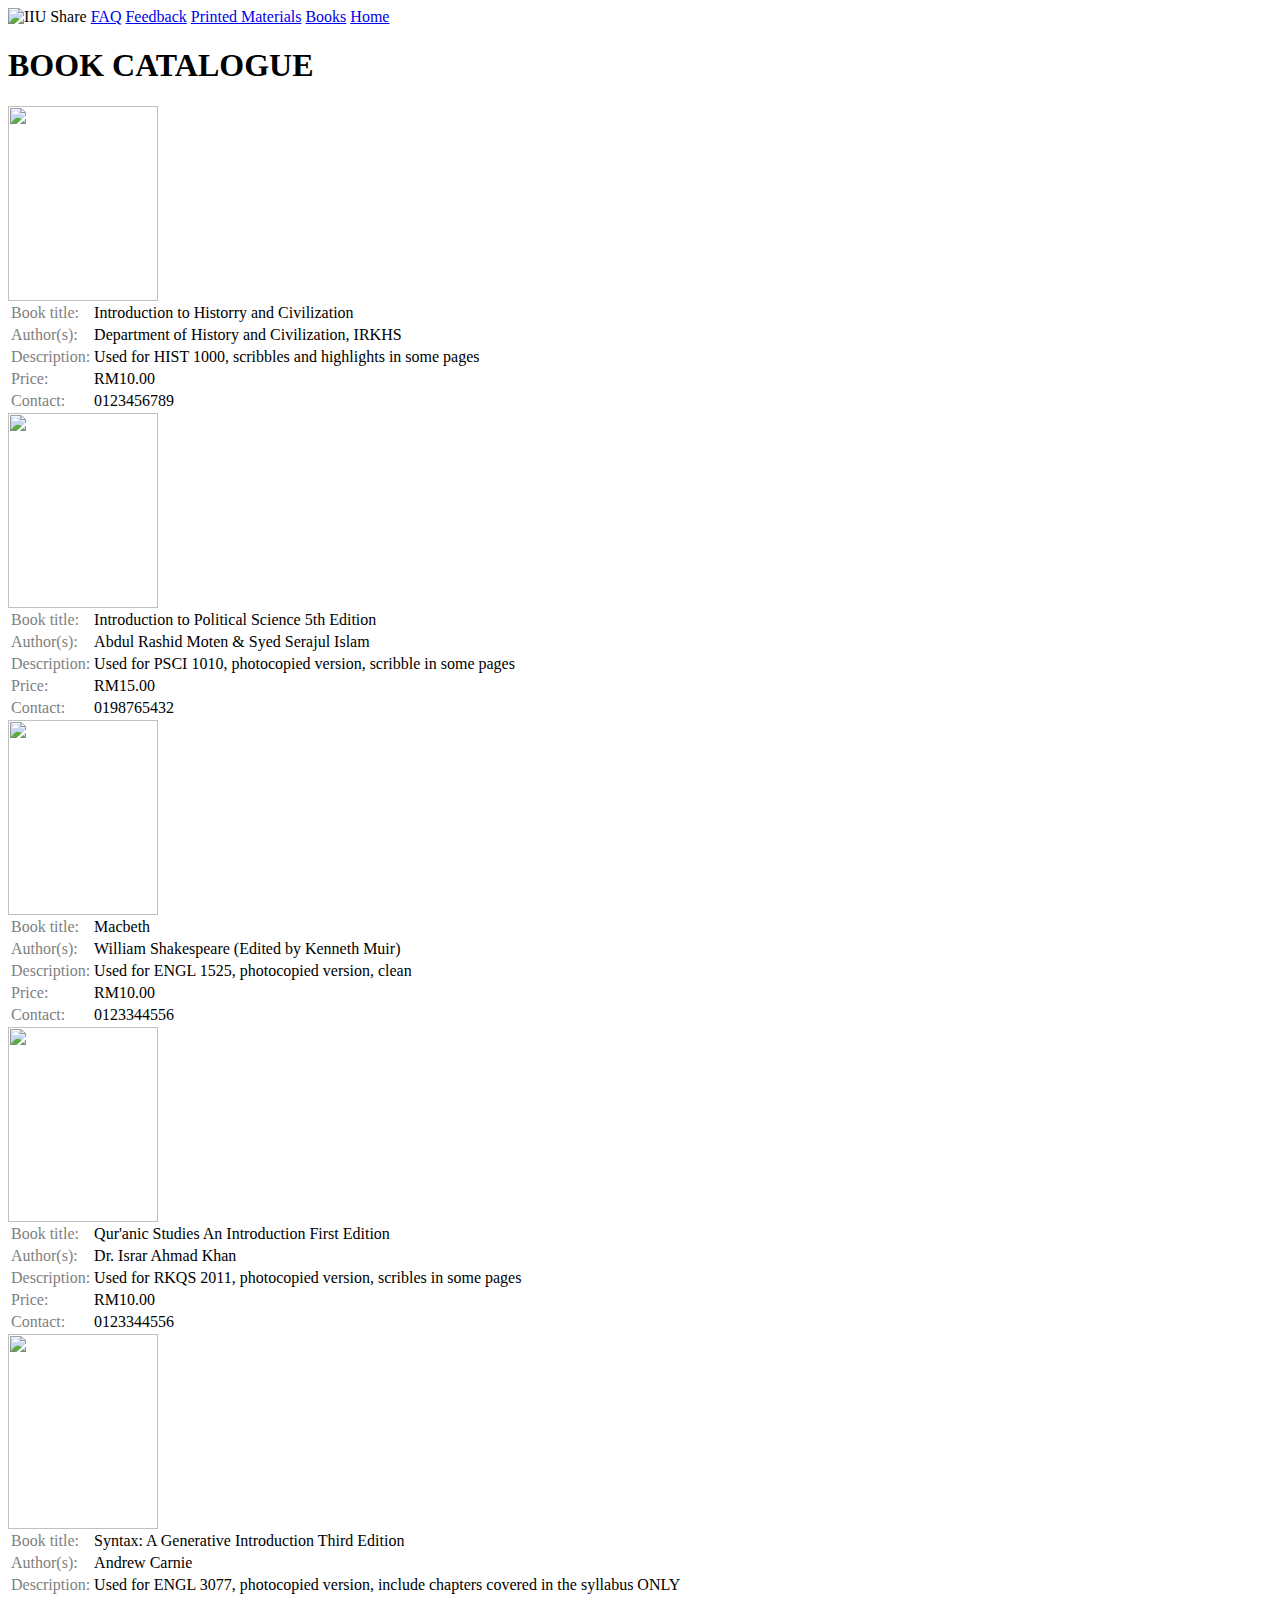
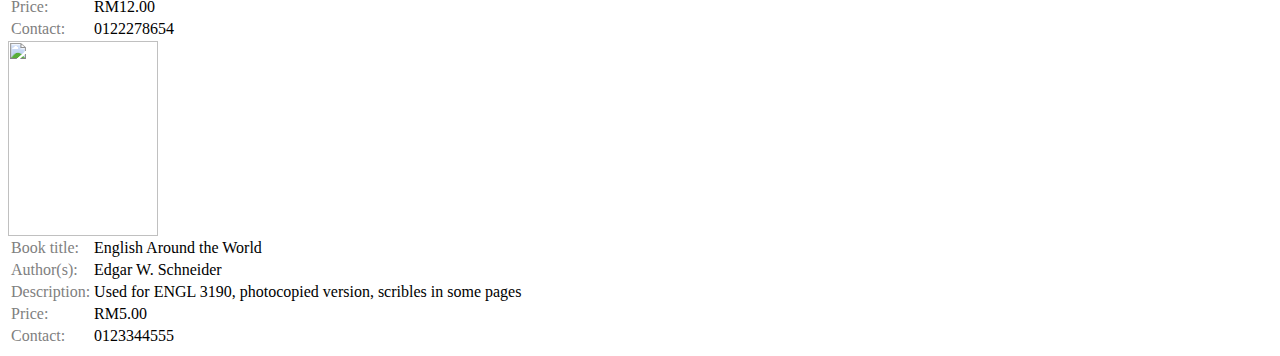
==== pages/bookCatalog.html @ 71affdfb "Update bookCatalog.html" ====
<html>
  <head>
    <meta charset="utf-8">
    <title>Books</title>
    <link rel= "stylesheet" href= "/styles/bookCatalog.css">
    <div class="topnav">
      <img src="/images/Logo.png" title="IIU Share">
      <a href="/pages/faq.html">FAQ</a>
      <a href="/pages/feedback.html">Feedback</a>
      <a href="/pages/PrintedMaterials.html">Printed Materials</a>
      <a href="/pages/bookCatalog.html">Books</a>
      <a href="/index.html">Home</a>
    </div>
  </head>
  <body>
   
      <div id="header2">
        <h1>BOOK CATALOGUE</h1>
      </div>

      <div id="list">

        <div id="HIST">
          <img src="/images/HISTO.jpeg" alt=""
          width="150"
          height="195">
          <table>
            <tr>
              <td><font color="gray">Book title:</font></td>
              <td>Introduction to Historry and Civilization</td>
            </tr>
            <tr>
              <td><font color="gray">Author(s):</font></td>
              <td>Department of History and Civilization, IRKHS</td>
            </tr>
            <tr>
              <td><font color="gray">Description:</font></td>
              <td>Used for HIST 1000, scribbles and highlights in some pages</td>
            </tr>
            <tr>
              <td><font color="gray">Price:</font></td>
              <td>RM10.00</td>
            </tr>
            <tr>
              <td><font color="gray">Contact:</font></td>
              <td>0123456789</td>
            </tr>
        </table>
        </div>

        <div id="POSA">
          <img src="/images/POSA.jpeg" alt=""
          width="150"
          height="195">
          <table>
            <tr>
              <td><font color="gray">Book title:</font></td>
              <td>Introduction to Political Science 5th Edition</td>
            </tr>
            <tr>
              <td><font color="gray">Author(s):</font></td>
              <td>Abdul Rashid Moten & Syed Serajul Islam</td>
            </tr>
            <tr>
              <td><font color="gray">Description:</font></td>
              <td>Used for PSCI 1010, photocopied version, scribble in some pages</td>
            </tr>
            <tr>
              <td><font color="gray">Price:</font></td>
              <td>RM15.00</td>
            </tr>
            <tr>
              <td><font color="gray">Contact:</font></td>
              <td>0198765432</td>
            </tr>
        </table>
        </div>

        <div id="MACBETH">
          <img src="/images/MACBETH.jpeg" alt=""
          width="150"
          height="195">
          <table>
            <tr>
              <td><font color="gray">Book title:</font></td>
              <td>Macbeth</td>
            </tr>
            <tr>
              <td><font color="gray">Author(s):</font></td>
              <td>William Shakespeare (Edited by Kenneth Muir)</td>
            </tr>
            <tr>
              <td><font color="gray">Description:</font></td>
              <td>Used for ENGL 1525, photocopied version, clean</td>
            </tr>
            <tr>
              <td><font color="gray">Price:</font></td>
              <td>RM10.00</td>
            </tr>
            <tr>
              <td><font color="gray">Contact:</font></td>
              <td>0123344556</td>
            </tr>
        </table>
        </div>

        <div id="SOQU">
          <img src="/images/SOQU.jpeg" alt=""
          width="150"
          height="195">
          <table>
            <tr>
              <td><font color="gray">Book title:</font></td>
              <td>Qur'anic Studies An Introduction First Edition</td>
            </tr>
            <tr>
              <td><font color="gray">Author(s):</font></td>
              <td>Dr. Israr Ahmad Khan</td>
            </tr>
            <tr>
              <td><font color="gray">Description:</font></td>
              <td>Used for RKQS 2011, photocopied version, scribles in some pages</td>
            </tr>
            <tr>
              <td><font color="gray">Price:</font></td>
              <td>RM10.00</td>
            </tr>
            <tr>
              <td><font color="gray">Contact:</font></td>
              <td>0123344556</td>
            </tr>
        </table>
        </div>

        <div id="SYNTAX">
          <img src="/images/SYNTAX.jpeg" alt=""
          width="150"
          height="195">
          <table>
            <tr>
              <td><font color="gray">Book title:</font></td>
              <td>Syntax: A Generative Introduction Third Edition</td>
            </tr>
            <tr>
              <td><font color="gray">Author(s):</font></td>
              <td>Andrew Carnie</td>
            </tr>
            <tr>
              <td><font color="gray">Description:</font></td>
              <td>Used for ENGL 3077, photocopied version, include chapters covered in the syllabus ONLY</td>
            </tr>
            <tr>
              <td><font color="gray">Price:</font></td>
              <td>RM12.00</td>
            </tr>
            <tr>
              <td><font color="gray">Contact:</font></td>
              <td>0122278654</td>
            </tr>
        </table>
        </div>

        <div id="VOE">
          <img src="/images/VOE.jpeg" alt=""
          width="150"
          height="195">
          <table>
            <tr>
              <td><font color="gray">Book title:</font></td>
              <td>English Around the World</td>
            </tr>
            <tr>
              <td><font color="gray">Author(s):</font></td>
              <td>Edgar W. Schneider</td>
            </tr>
            <tr>
              <td><font color="gray">Description:</font></td>
              <td>Used for ENGL 3190, photocopied version, scribles in some pages</td>
            </tr>
            <tr>
              <td><font color="gray">Price:</font></td>
              <td>RM5.00</td>
            </tr>
            <tr>
              <td><font color="gray">Contact:</font></td>
              <td>0123344555</td>
            </tr>
        </table>
        </div>

      </div>

    </div>
  </body>
</html>
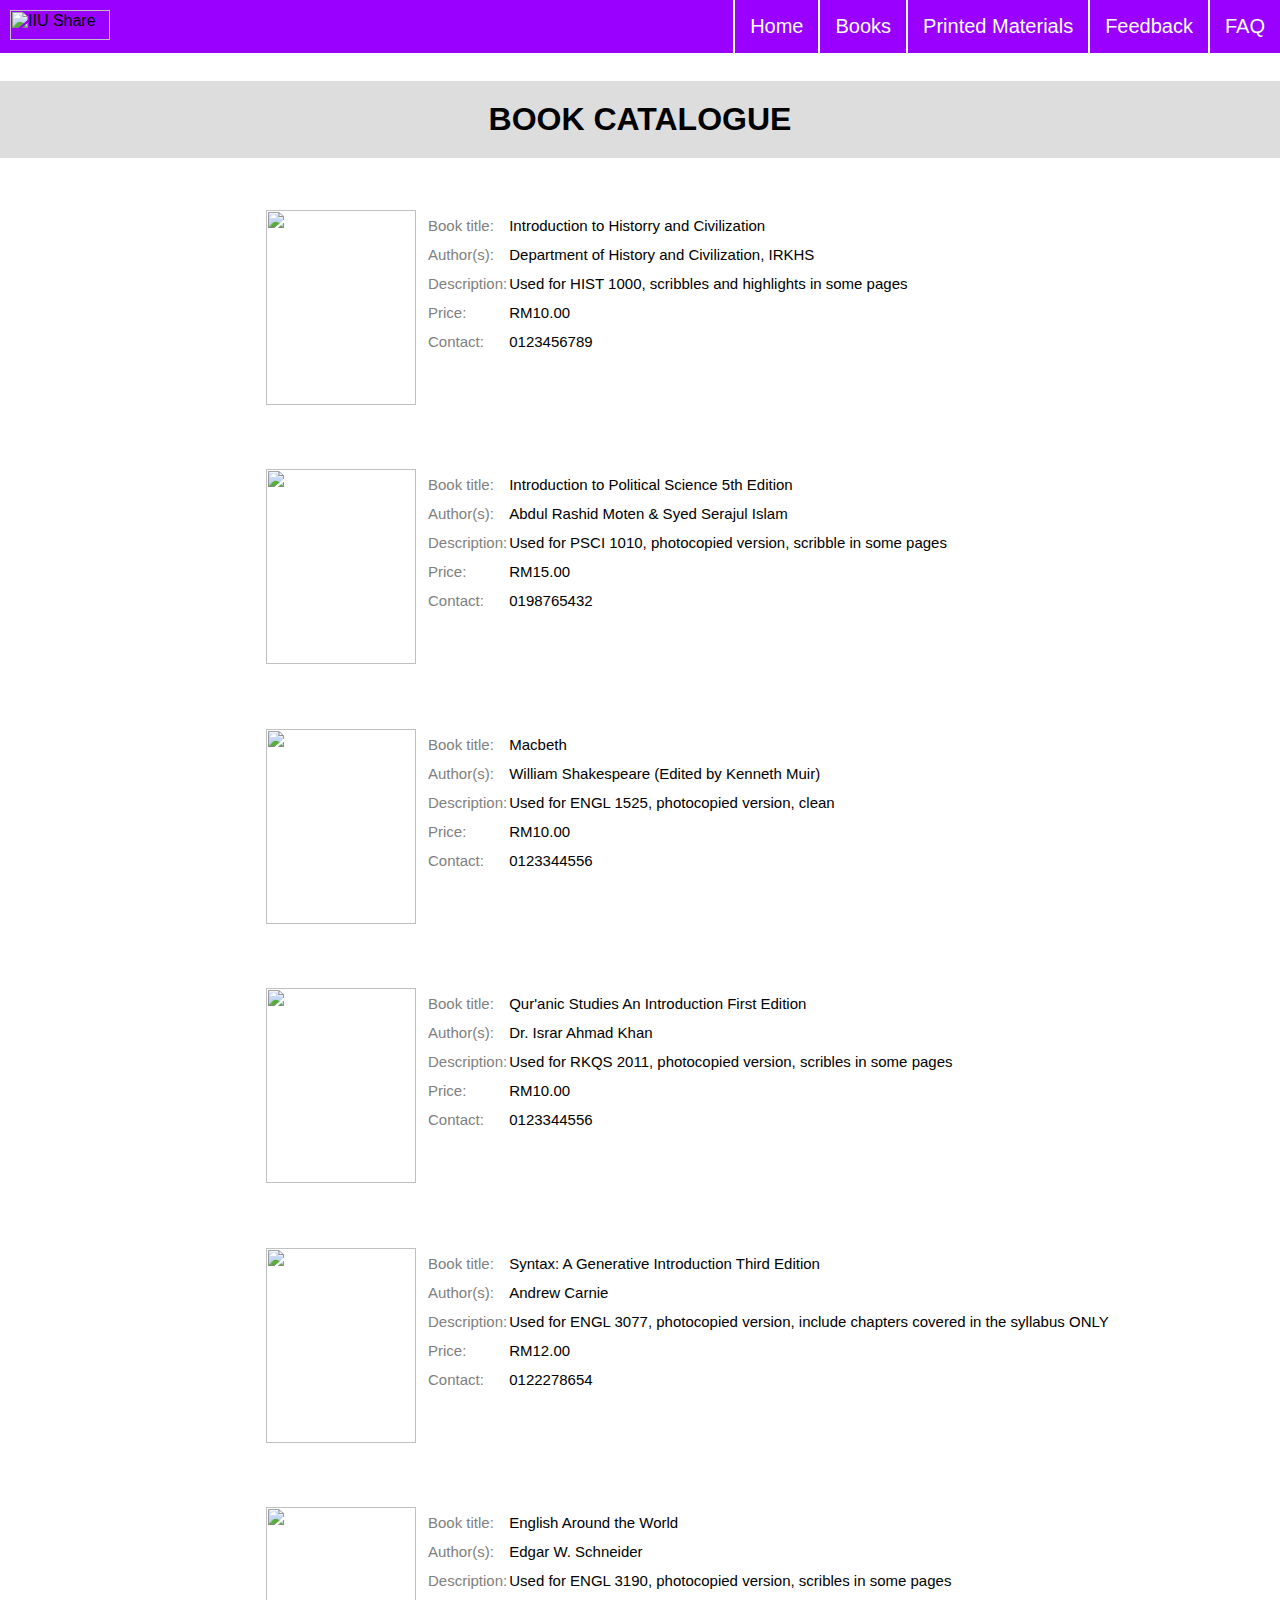
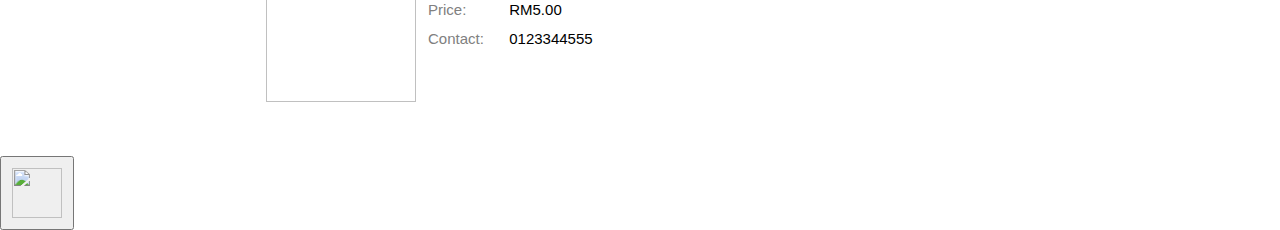
==== commit 19ad383a: "Update bookCatalog.html" ====
--- a/pages/bookCatalog.html
+++ b/pages/bookCatalog.html
@@ -3,6 +3,7 @@
     <meta charset="utf-8">
     <title>Books</title>
     <link rel= "stylesheet" href= "/styles/bookCatalog.css">
+    <script src="bookCatalog.js"></script>
     <div class="topnav">
       <img src="/images/Logo.png" title="IIU Share">
       <a href="/pages/faq.html">FAQ</a>
@@ -189,7 +190,7 @@
         </div>
 
       </div>
-
+      <button onclick="scrollToTop()" id="top"><img src = "top.png" id= "topButton" width= "50"></button>
     </div>
   </body>
 </html>
--- a/styles/bookCatalog.css
+++ b/styles/bookCatalog.css
@@ -0,0 +1,56 @@
+* {
+  padding: 0;
+  margin: 0;
+  font-family: Arial;
+}
+
+
+.topnav {
+  background-color: #9900FF;
+  overflow: hidden;
+  margin-bottom: 0;
+}
+
+.topnav img {
+  height: 30px;
+  width: 100px;
+  padding-top: 10px;
+}
+
+.topnav a {
+  float: right;
+  color: white;
+  text-decoration: none;
+  font-size: 20px;
+  padding: 15px 15px;
+  word-wrap: normal;
+  display: inline-block;
+  border-left:white 2px solid;
+} /* style links inside nav bar */
+
+.topnav a:hover {
+  background-color: purple;
+} /* change color when hover */
+
+#header2 {
+  text-align: center;
+  background: #DDDDDD;
+  padding: 20;
+  position: relative;
+  top: 28;
+  z-index: 1;
+}
+
+table {
+  padding-top: 10px;
+  padding-bottom: 10%;
+  font-size: 15;
+  line-height: 1.8;
+}
+
+#list {padding-top: 70px; padding-left: 20%}
+
+img {
+  padding: 10;
+  float: left;
+}
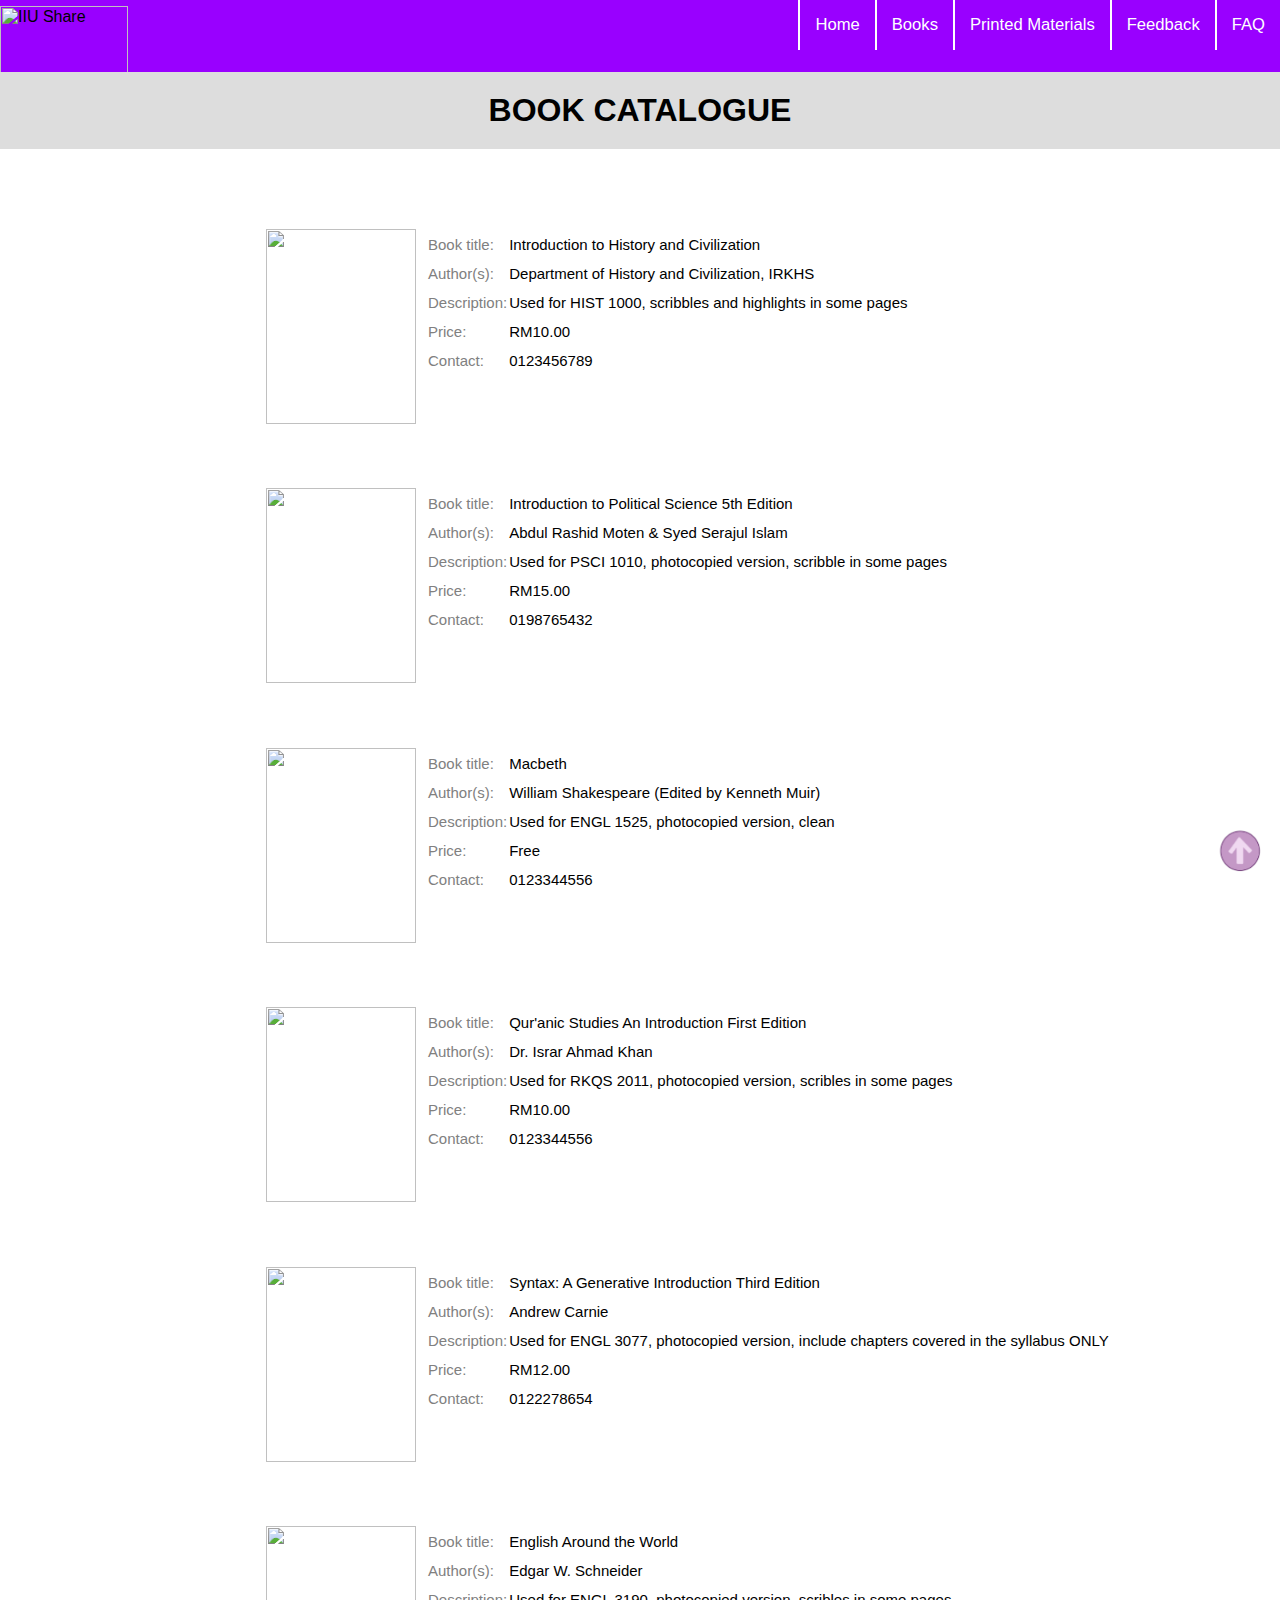
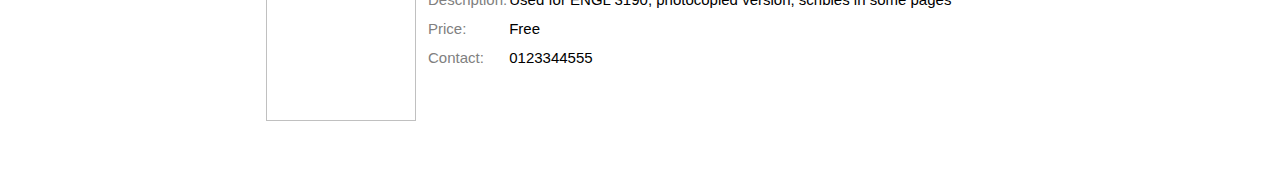
==== commit 16f4686e: "Update bookCatalog.html" ====
--- a/pages/bookCatalog.html
+++ b/pages/bookCatalog.html
@@ -3,7 +3,7 @@
     <meta charset="utf-8">
     <title>Books</title>
     <link rel= "stylesheet" href= "/styles/bookCatalog.css">
-    <script src="bookCatalog.js"></script>
+    <script src="/scripts/scrolltotop.js" type="text/javascript"></script>
     <div class="topnav">
       <img src="/images/Logo.png" title="IIU Share">
       <a href="/pages/faq.html">FAQ</a>
@@ -28,7 +28,7 @@
           <table>
             <tr>
               <td><font color="gray">Book title:</font></td>
-              <td>Introduction to Historry and Civilization</td>
+              <td>Introduction to History and Civilization</td>
             </tr>
             <tr>
               <td><font color="gray">Author(s):</font></td>
@@ -96,7 +96,7 @@
             </tr>
             <tr>
               <td><font color="gray">Price:</font></td>
-              <td>RM10.00</td>
+              <td>Free</td>
             </tr>
             <tr>
               <td><font color="gray">Contact:</font></td>
@@ -180,7 +180,7 @@
             </tr>
             <tr>
               <td><font color="gray">Price:</font></td>
-              <td>RM5.00</td>
+              <td>Free</td>
             </tr>
             <tr>
               <td><font color="gray">Contact:</font></td>
@@ -190,7 +190,7 @@
         </div>
 
       </div>
-      <button onclick="scrollToTop()" id="top"><img src = "top.png" id= "topButton" width= "50"></button>
+      <button onclick="scrollToTop()" id="top"><img src = "/images/top.png" id= "topButton" width= "50"></button>
     </div>
   </body>
 </html>
--- a/styles/bookCatalog.css
+++ b/styles/bookCatalog.css
@@ -8,20 +8,23 @@
 .topnav {
   background-color: #9900FF;
   overflow: hidden;
-  margin-bottom: 0;
+  margin: auto;
+  height: auto;
+  max-height:8%;
 }
 
 .topnav img {
-  height: 30px;
-  width: 100px;
-  padding-top: 10px;
+  padding-top: 0.5vmax;
+  padding-left: 0;
+  width: 10vw;
+  height: auto;
 }
 
 .topnav a {
   float: right;
   color: white;
   text-decoration: none;
-  font-size: 20px;
+  font-size: 1.3vw;
   padding: 15px 15px;
   word-wrap: normal;
   display: inline-block;
@@ -32,12 +35,12 @@
   background-color: purple;
 } /* change color when hover */
 
+
 #header2 {
   text-align: center;
   background: #DDDDDD;
   padding: 20;
-  position: relative;
-  top: 28;
+  margin-top: 0;
   z-index: 1;
 }
 
@@ -54,3 +57,14 @@
   padding: 10;
   float: left;
 }
+
+#top {
+  background-color: transparent;
+  border: transparent;
+  position: fixed;
+  bottom: 15;
+  right: 4;
+  z-index: 3;
+}
+
+#topButton:hover {width: 60;}
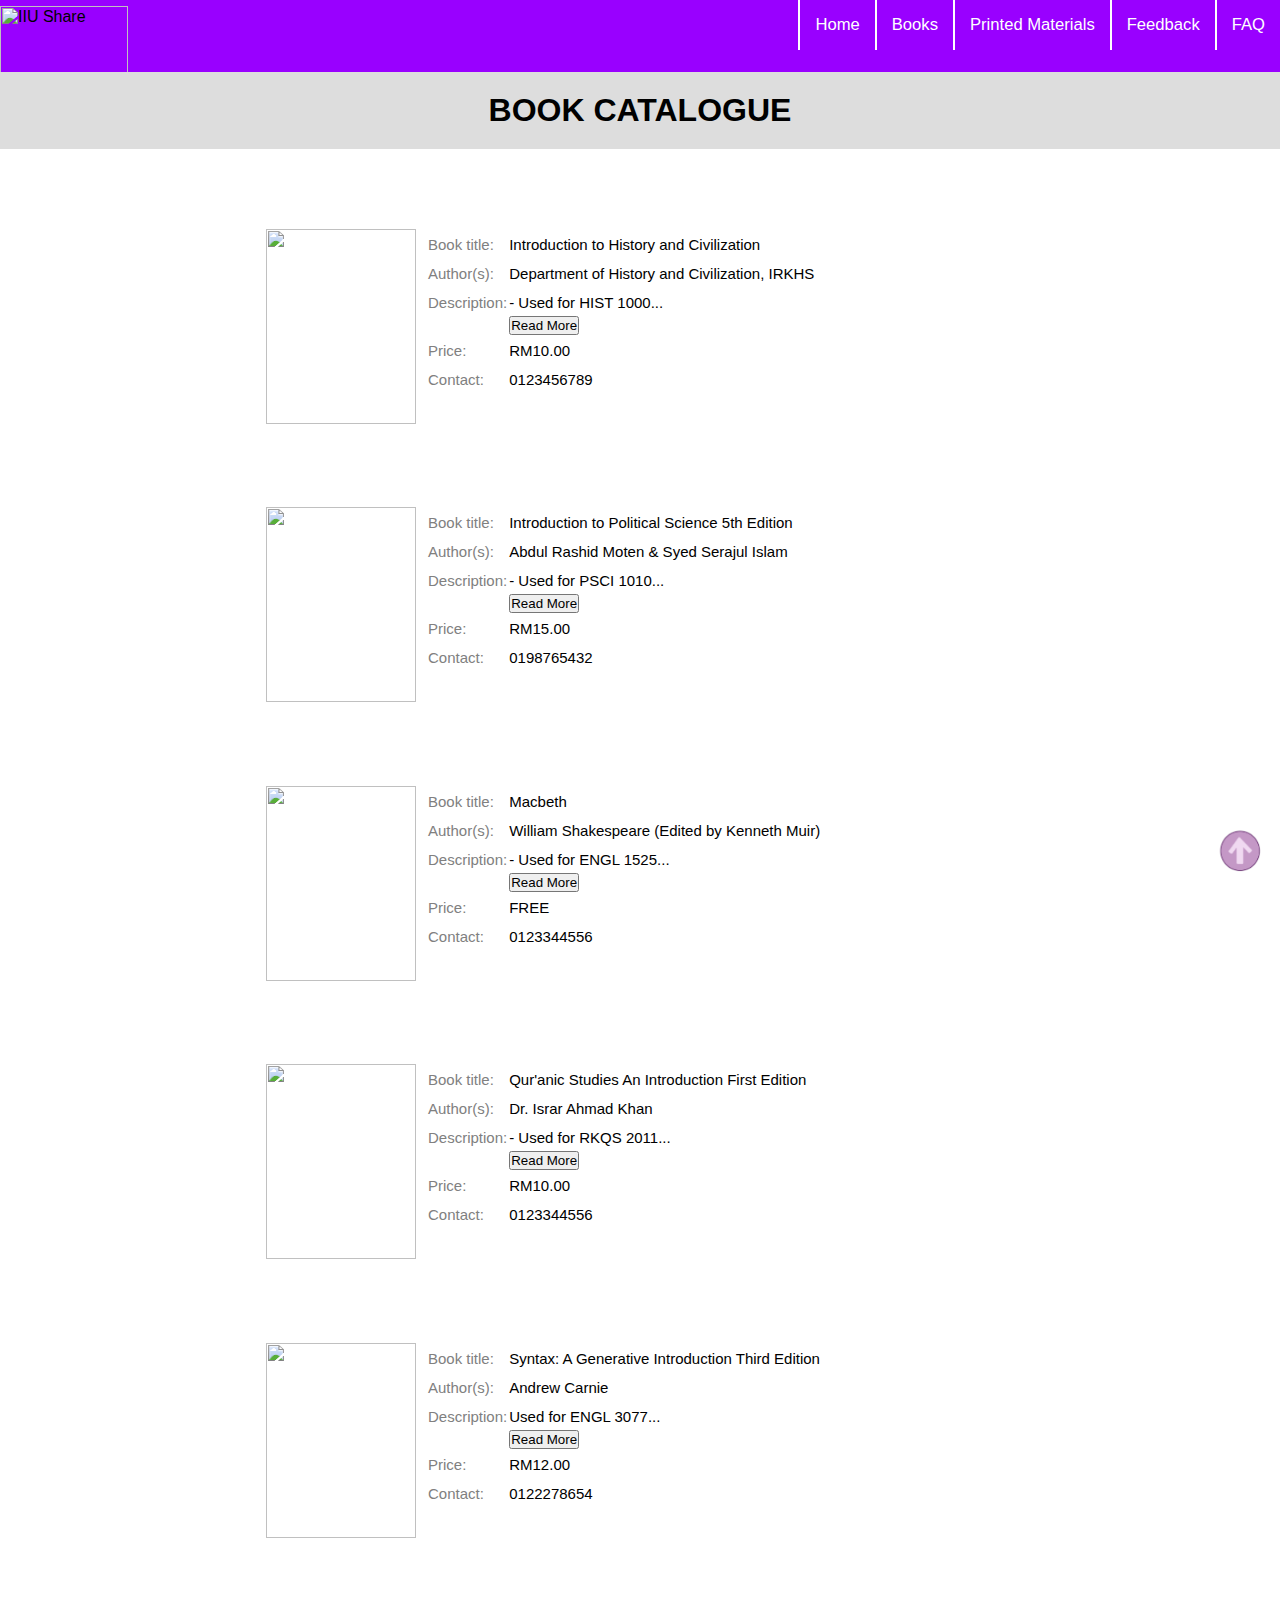
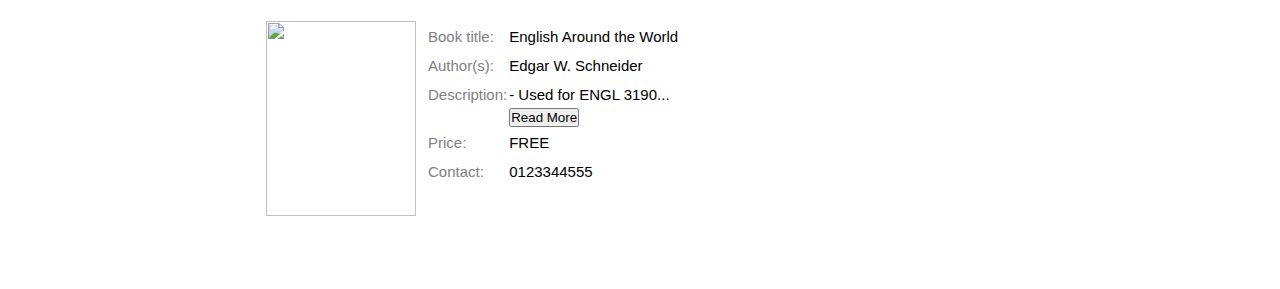
==== commit 876e139a: "Update bookCatalog.html" ====
--- a/pages/bookCatalog.html
+++ b/pages/bookCatalog.html
@@ -4,6 +4,7 @@
     <title>Books</title>
     <link rel= "stylesheet" href= "/styles/bookCatalog.css">
     <script src="/scripts/scrolltotop.js" type="text/javascript"></script>
+    <script src="/scripts/bookCatalog.js" type="text/javascript"></script>
     <div class="topnav">
       <img src="/images/Logo.png" title="IIU Share">
       <a href="/pages/faq.html">FAQ</a>
@@ -35,8 +36,8 @@
               <td>Department of History and Civilization, IRKHS</td>
             </tr>
             <tr>
-              <td><font color="gray">Description:</font></td>
-              <td>Used for HIST 1000, scribbles and highlights in some pages</td>
+              <td valign="top"><font color="gray">Description:</font></td>
+              <td>- Used for HIST 1000<span id="dots6">...<br></span><span id="more6"><br>- scribbles and highlights in some pages<br></span><button onclick="seeMore6()" id="myBtn6">Read More</button></td>
             </tr>
             <tr>
               <td><font color="gray">Price:</font></td>
@@ -63,8 +64,8 @@
               <td>Abdul Rashid Moten & Syed Serajul Islam</td>
             </tr>
             <tr>
-              <td><font color="gray">Description:</font></td>
-              <td>Used for PSCI 1010, photocopied version, scribble in some pages</td>
+              <td valign="top"><font color="gray">Description:</font></td>
+              <td>- Used for PSCI 1010<span id="dots5">...<br></span><span id="more5"><br>- photocopied version<br>- scribble in some pages<br></span><button onclick="seeMore5()" id="myBtn5">Read More</button></td>
             </tr>
             <tr>
               <td><font color="gray">Price:</font></td>
@@ -91,12 +92,12 @@
               <td>William Shakespeare (Edited by Kenneth Muir)</td>
             </tr>
             <tr>
-              <td><font color="gray">Description:</font></td>
-              <td>Used for ENGL 1525, photocopied version, clean</td>
+              <td valign="top"><font color="gray">Description:</font></td>
+              <td>- Used for ENGL 1525<span id="dots1">...<br></span><span id="more1"><br>- photocopied version<br>- clean<br></span><button onclick="seeMore1()" id="myBtn1">Read More</button></td>
             </tr>
             <tr>
               <td><font color="gray">Price:</font></td>
-              <td>Free</td>
+              <td>FREE</td>
             </tr>
             <tr>
               <td><font color="gray">Contact:</font></td>
@@ -119,8 +120,8 @@
               <td>Dr. Israr Ahmad Khan</td>
             </tr>
             <tr>
-              <td><font color="gray">Description:</font></td>
-              <td>Used for RKQS 2011, photocopied version, scribles in some pages</td>
+              <td valign="top"><font color="gray">Description:</font></td>
+              <td>- Used for RKQS 2011<span id="dots2">...<br></span><span id="more2"><br>- photocopied version<br>- scribles in some pages</span><button onclick="seeMore2()" id="myBtn2">Read More</button></td>
             </tr>
             <tr>
               <td><font color="gray">Price:</font></td>
@@ -147,8 +148,8 @@
               <td>Andrew Carnie</td>
             </tr>
             <tr>
-              <td><font color="gray">Description:</font></td>
-              <td>Used for ENGL 3077, photocopied version, include chapters covered in the syllabus ONLY</td>
+              <td valign="top"><font color="gray">Description:</font></td>
+              <td>Used for ENGL 3077<span id="dots3">...<br></span><span id="more3"><br>- photocopied version<br>- include chapters covered in the syllabus ONLY<br></span><button onclick="seeMore3()" id="myBtn3">Read More</button></td>
             </tr>
             <tr>
               <td><font color="gray">Price:</font></td>
@@ -175,12 +176,12 @@
               <td>Edgar W. Schneider</td>
             </tr>
             <tr>
-              <td><font color="gray">Description:</font></td>
-              <td>Used for ENGL 3190, photocopied version, scribles in some pages</td>
+              <td valign="top"><font color="gray">Description:</font></td>
+              <td>- Used for ENGL 3190<span id="dots4">...<br></span><span id="more4"><br>- photocopied version<br>- scribles in some pages</span><button onclick="seeMore4()" id="myBtn4">Read More</button></td>
             </tr>
             <tr>
               <td><font color="gray">Price:</font></td>
-              <td>Free</td>
+              <td>FREE</td>
             </tr>
             <tr>
               <td><font color="gray">Contact:</font></td>
--- a/styles/bookCatalog.css
+++ b/styles/bookCatalog.css
@@ -68,3 +68,10 @@
 }
 
 #topButton:hover {width: 60;}
+
+#more1 {display:none;}
+#more2 {display:none;}
+#more3 {display:none;}
+#more4 {display:none;}
+#more5 {display:none;}
+#more6 {display:none;}
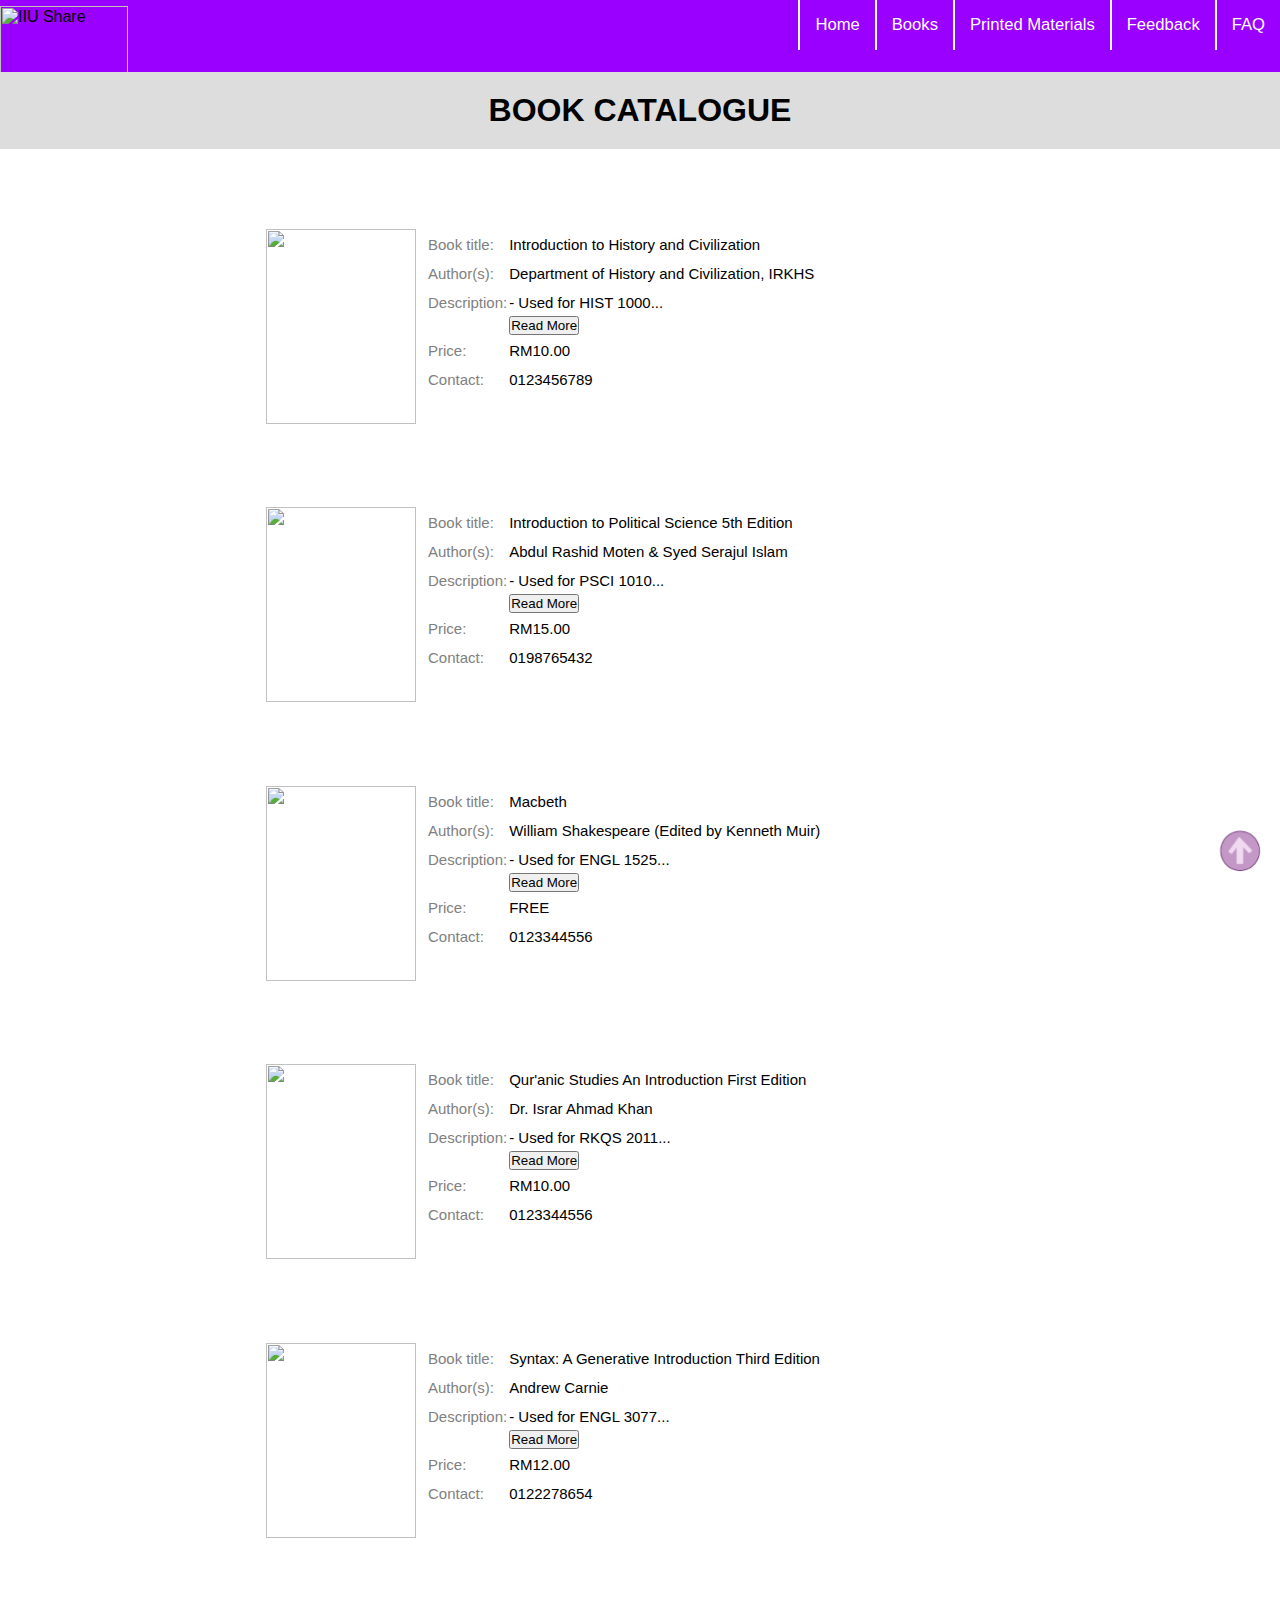
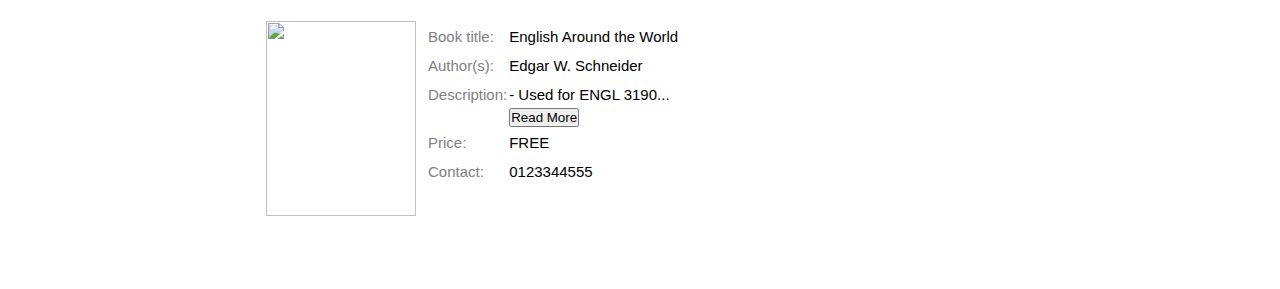
==== commit 63fea1cd: "Update bookCatalog.html" ====
--- a/pages/bookCatalog.html
+++ b/pages/bookCatalog.html
@@ -121,7 +121,7 @@
             </tr>
             <tr>
               <td valign="top"><font color="gray">Description:</font></td>
-              <td>- Used for RKQS 2011<span id="dots2">...<br></span><span id="more2"><br>- photocopied version<br>- scribles in some pages</span><button onclick="seeMore2()" id="myBtn2">Read More</button></td>
+              <td>- Used for RKQS 2011<span id="dots2">...<br></span><span id="more2"><br>- photocopied version<br>- scribles in some pages<br></span><button onclick="seeMore2()" id="myBtn2">Read More</button></td>
             </tr>
             <tr>
               <td><font color="gray">Price:</font></td>
@@ -149,7 +149,7 @@
             </tr>
             <tr>
               <td valign="top"><font color="gray">Description:</font></td>
-              <td>Used for ENGL 3077<span id="dots3">...<br></span><span id="more3"><br>- photocopied version<br>- include chapters covered in the syllabus ONLY<br></span><button onclick="seeMore3()" id="myBtn3">Read More</button></td>
+              <td>- Used for ENGL 3077<span id="dots3">...<br></span><span id="more3"><br>- photocopied version<br>- include chapters covered in the syllabus ONLY<br></span><button onclick="seeMore3()" id="myBtn3">Read More</button></td>
             </tr>
             <tr>
               <td><font color="gray">Price:</font></td>
@@ -177,7 +177,7 @@
             </tr>
             <tr>
               <td valign="top"><font color="gray">Description:</font></td>
-              <td>- Used for ENGL 3190<span id="dots4">...<br></span><span id="more4"><br>- photocopied version<br>- scribles in some pages</span><button onclick="seeMore4()" id="myBtn4">Read More</button></td>
+              <td>- Used for ENGL 3190<span id="dots4">...<br></span><span id="more4"><br>- photocopied version<br>- scribles in some pages<br></span><button onclick="seeMore4()" id="myBtn4">Read More</button></td>
             </tr>
             <tr>
               <td><font color="gray">Price:</font></td>
